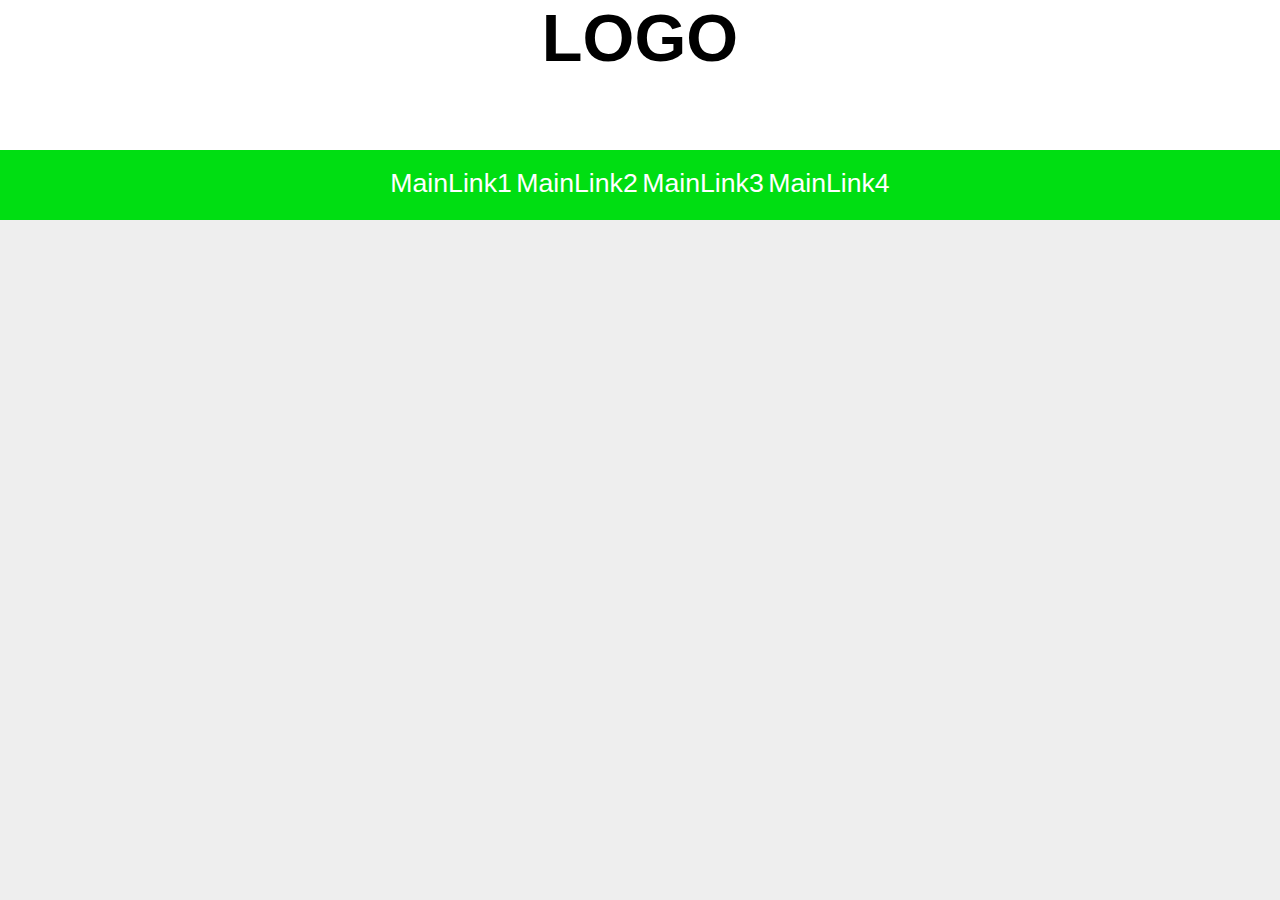
==== index.html @ 16bbb7c0 "Add files via upload" ====
<!DOCTYPE html>
<html>
<head>
	<title>The Hub - Template by Zreddz</title>
	<link rel="stylesheet" type="text/css" href="style.css">
	<script src="annox.js"></script>
</head>
<body>
	<div id="pre-header">
			<h1 class="pre-head">LOGO</h1>
	</div>
	<div id="header">
		<br>
		<a href="#" class="header">MainLink1</a>
		<a href="#" class="header">MainLink2</a>
		<a href="#" class="header">MainLink3</a>
		<a href="#" class="header">MainLink4</a>
	</div>

	
</body>
</html>
---- style.css ----
#header {
	background-color: #00DE12;
	color: white;
	font-family: arial;
	text-align: center;
	height: 70px;
}

.pre-head {
	text-align: center;
	font-family: arial;
	font-size: 50pt;
	background-color: #fff;
	margin: 0;
	padding: 0;
	height: 150px;
}

a {
	color: black;
	text-decoration: none;
}

a:hover {
	text-decoration: underline;
}

a.header {
	color: white;
	font-size: 20pt;
}

body {
	margin: 0;
	padding: 0;
	background-color: #eee;
}

#spacer {
	height: 20;
}
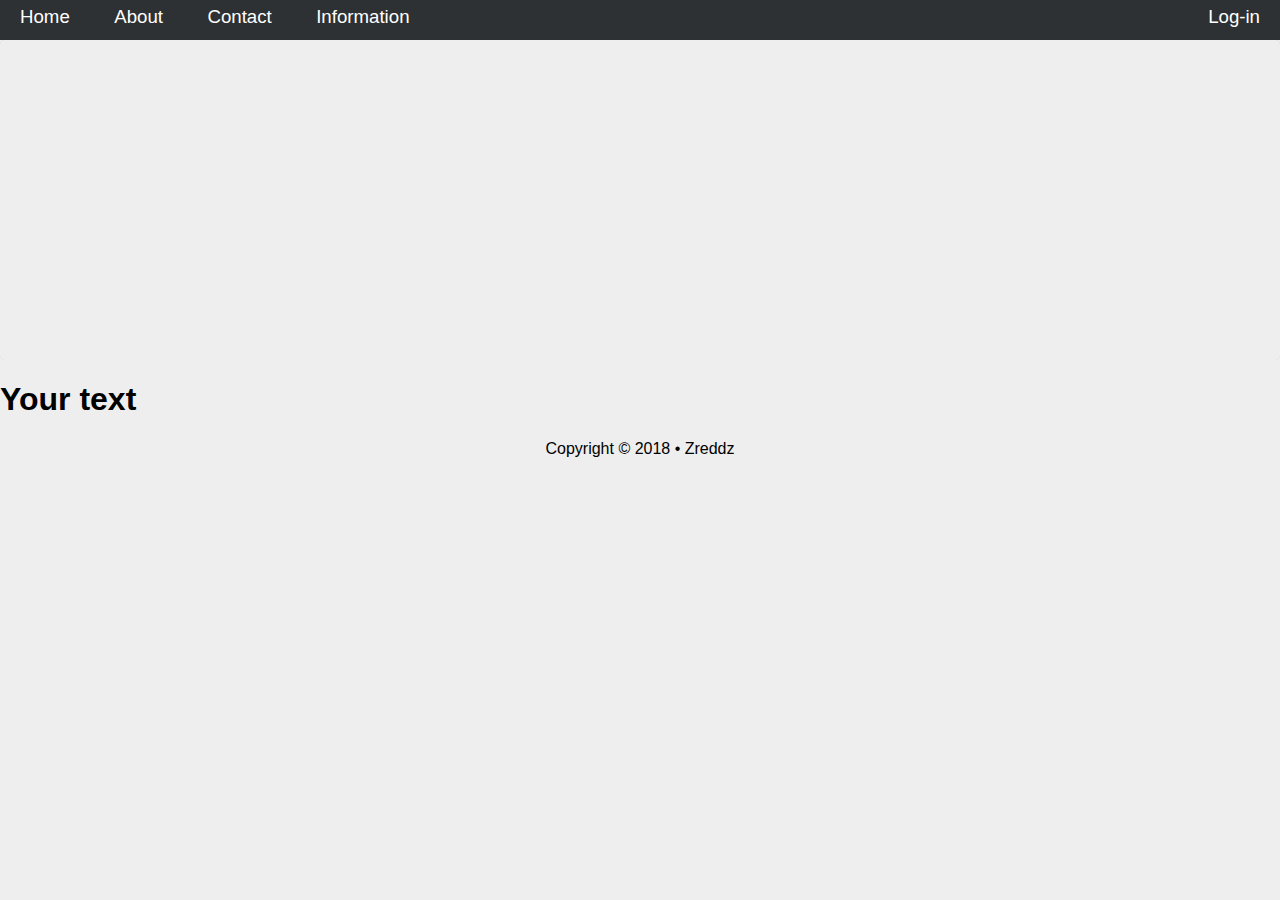
==== commit 41a82130: "Add files via upload" ====
--- a/index.html
+++ b/index.html
@@ -3,20 +3,46 @@
 <head>
 	<title>The Hub - Template by Zreddz</title>
 	<link rel="stylesheet" type="text/css" href="style.css">
-	<script src="annox.js"></script>
 </head>
 <body>
-	<div id="pre-header">
-			<h1 class="pre-head">LOGO</h1>
+	<div id="header">
+		<div id="spacer"></div>
+		<a href="#" class="header">Home</a>
+		<a href="#" class="header">About</a>
+		<a href="#" class="header">Contact</a>
+		<a href="#" class="header">Information</a>
+		<a href="#" class="header" style="float: right;">Log-in</a>
 	</div>
-	<div id="header">
-		<br>
-		<a href="#" class="header">MainLink1</a>
-		<a href="#" class="header">MainLink2</a>
-		<a href="#" class="header">MainLink3</a>
-		<a href="#" class="header">MainLink4</a>
+	<link rel="stylesheet" href="ism/css/my-slider.css"/>
+<script src="ism/js/ism-2.2.min.js"></script>
+
+</head>
+<body>
+<div class='container'>
+
+<div class="ism-slider" id="my-slider">
+  <ol>
+    <li>
+      <img src="1.jpg">
+      <div class="ism-caption ism-caption-0">Caption text</div>
+    </li>
+    <li>
+      <img src="2.jpg">
+      <div class="ism-caption ism-caption-0">Caption text</div>
+    </li>
+    <li>
+      <img src="3.jpg">
+      <div class="ism-caption ism-caption-0">Caption text</div>
+    </li>
+  </ol>
+</div>
+	<div id="main-content">
+		<h1>Your text</h1>
+
 	</div>
 
-	
+	<div id="footer" style="text-align: center;">
+<p>Copyright &copy; 2018 &bull; Zreddz</p>
+	</div>
 </body>
 </html>--- a/style.css
+++ b/style.css
@@ -1,23 +1,11 @@
 #header {
-	background-color: #00DE12;
+	background-color: #2e3133;
 	color: white;
-	font-family: arial;
-	text-align: center;
-	height: 70px;
-}
-
-.pre-head {
-	text-align: center;
-	font-family: arial;
-	font-size: 50pt;
-	background-color: #fff;
-	margin: 0;
-	padding: 0;
-	height: 150px;
-}
+	height: 40px;
+}<
 
 a {
-	color: black;
+	color: white;
 	text-decoration: none;
 }
 
@@ -27,15 +15,30 @@
 
 a.header {
 	color: white;
-	font-size: 20pt;
+	font-size: 14pt;
+	text-decoration: none;
+	font-family: "Helvetica Neue", "Segoe UI", Segoe, Helvetica, Arial, "Lucida Grande", sans-serif;
+    font-weight: lighter;
+    padding-left: 20px;
+    padding-right: 20px;
+}
+
+a.header:hover {
+	color: #dedede;
 }
 
 body {
 	margin: 0;
 	padding: 0;
 	background-color: #eee;
+	font-family: "Helvetica Neue", "Segoe UI", Segoe, Helvetica, Arial, "Lucida Grande", sans-serif;
+    font-weight: normal;
 }
 
 #spacer {
-	height: 20;
-}+	height: 6px;
+}
+
+#footer {
+	
+}
--- a/ism/css/my-slider.css
+++ b/ism/css/my-slider.css
@@ -0,0 +1,516 @@
+.ism-slider > ol, .ism-slider > ol > li, .ism-slider > ol > li > img { width: 100%; list-style: none; margin: 0; padding: 0; }
+.ism-slider {
+  overflow: hidden;
+  position: relative;
+  padding: 0 !important;
+  -webkit-user-select: none;
+  -khtml-user-select: none;
+  -moz-user-select: none;
+  -ms-user-select: none;
+  user-select: none;
+  cursor: default;
+  z-index: 2;
+  background-color: rgba(0, 0, 0, 0.1);
+  -webkit-animation: ism-fadein 3s;
+  -webkit-background-clip: padding-box;
+  -moz-background-clip: padding;
+  background-clip: padding-box;
+}
+@-webkit-keyframes ism-fadein {
+  from { opacity: 0; }
+  to { opacity: 1; }
+}
+@-webkit-keyframes ism-loading {
+  50% { left: 120px; }
+}
+
+.ism-slider .ism-slides {
+  list-style: none;
+  position: absolute;
+  height: 100%;
+  top: 0;
+  padding: 0 !important;
+  margin-top: 0;
+  margin-bottom: 0;
+  z-index: 1;
+}
+
+.ism-slider li.ism-slide {
+  height: 100%;
+  overflow: hidden;
+  position: absolute;
+  display: block;
+  top: 0;
+  bottom: 0;
+  margin: 0 !important;
+  padding: 0 !important;
+  background-color: #d5d5d5;
+  text-align: center;
+}
+
+.ism-slider .ism-img-frame {
+  display: block;
+  position: absolute;
+  width: 100%;
+  height: 100%;
+}
+
+.ism-slider a.ism-image-link {
+  position: absolute;
+  color: inherit;
+  text-decoration: none;
+  display: block;
+  top: 0;
+  left: 0;
+  width: 100%;
+  height: 100%;
+}
+
+.ism-slider .ism-img {
+  display: block;
+  border: none;
+  position: absolute;
+  pointer-events: none;
+}
+
+.ism-button, .ism-pause-button {
+  position: absolute;
+  display: block;
+  -webkit-box-sizing: border-box; -moz-box-sizing: border-box; box-sizing: border-box;
+  border: none;
+  outline: none;
+  text-align:center;
+  z-index: 6;
+  cursor: pointer;
+  padding: 0;
+  background-repeat: no-repeat;
+  background-position: center center;
+}
+
+.ism-pause-button {
+  display: none;
+  left: 50%;
+}
+
+.ism-slider:hover .ism-pause-button {
+  display: block;
+}
+
+.ism-caption {
+  -webkit-box-sizing: border-box; -moz-box-sizing: border-box; box-sizing: border-box;
+  padding: 0 1em;
+  text-shadow: none;
+  line-height: 1.2em;
+  padding: 0.25em 0.5em;
+  width: auto;
+  height: auto;
+  text-align: center;
+  visibility: hidden;
+}
+
+a.ism-image-link .ism-caption, a.ism-caption {
+  text-decoration: none;
+  font-weight: normal;
+}
+
+a.ism-caption:hover {
+  text-decoration: underline;
+}
+
+.ism-caption-0 {
+  z-index: 3;
+}
+
+.ism-caption-1 {
+  z-index: 4;
+}
+
+.ism-caption-2 {
+  z-index: 5;
+}
+
+.ism-radios {
+  margin: 0;
+  padding: 0;
+  list-style: none;
+  color: #fff;
+  font-size: 1px;
+}
+
+.ism-slider .ism-radios {
+  position: absolute;
+  -webkit-box-sizing: border-box; -moz-box-sizing: border-box; box-sizing: border-box;
+  z-index: 6;
+  bottom: 5px;
+  left: 0;
+  right: 0;
+  width: auto;
+  background-color: rgba(255, 255, 255, 0.0);
+  padding: 0 7px;
+  height: 0;
+  overflow: visible;
+}
+
+.ism-slider .ism-radios.ism-radios-as-thumbnails {
+  bottom: 5px;
+}
+
+.ism-radios li {
+  position: relative;
+  display: inline-block;
+  margin: 0 3px;
+  padding: 0;
+}
+
+.ism-radios input.ism-radio {
+  display: none;
+}
+
+.ism-radios label {
+  display: block;
+  -webkit-box-sizing: border-box; -moz-box-sizing: border-box; box-sizing: border-box;
+  margin: 0;
+  text-decoration: none;
+  cursor: pointer;
+}
+
+.ism-radios-as-thumbnails label {
+  -webkit-background-size: 120% auto; -moz-background-size: 120% auto; -o-background-size: 120% auto; background-size: 120% auto;
+  background-position: center center;
+  background-repeat: no-repeat;
+  border: 2px solid rgba(255, 255, 255, 0.6);
+  opacity: 0.8;
+}
+
+.ism-radios-as-thumbnails label:hover {
+  border: 2px solid #fff;
+  opacity: 1;
+}
+
+.ism-radios-as-thumbnails li.active label {
+  border: 2px solid rgba(255, 255, 255, 1.0);
+  opacity: 1;
+}
+
+p.ism-badge {
+  margin: 0 auto;
+  text-align: right;
+  font-size: 10px;
+  padding-top: 1px;
+  color: #ccc;
+  font-family: sans-serif;
+  font-weight: normal;
+}
+
+p.ism-badge a.ism-link {
+  color: inherit;
+  text-decoration: none;
+  margin-right: 0.25em;
+}
+
+p.ism-badge a.ism-link:hover {
+  color: #aaa;
+  text-decoration: underline;
+}
+
+.ism-zoom-in {
+  -webkit-animation: zoomin 0.81s linear 1;
+  animation: zoomin 0.81s linear 1;
+}
+
+@-webkit-keyframes zoomin {
+  0% { -webkit-transform: scale(1.0); transform: scale(1.0); }
+  100% { -webkit-transform: scale(3.0); transform: scale(3.0); }
+}
+@keyframes zoomin {
+  0% { -webkit-transform: scale(1.0); transform: scale(1.0); }
+  100% { -webkit-transform: scale(3.0); transform: scale(3.0); }
+}
+
+@-webkit-keyframes fadein {
+  0% { opacity: 0; }
+ 100% { opacity: 1; }
+}
+@keyframes fadein {
+  0% { opacity: 0; }
+ 100% { opacity: 1; }
+}
+
+@-webkit-keyframes slidein {
+  0% { -webkit-transform: translate(-1200px, 0); transform: translate(-1200px, 0); }
+  100% { -webkit-transform: translate(0, 0); transform: translate(0, 0); }
+}
+@keyframes slidein {
+  0% { -webkit-transform: translate(-1200px, 0); transform: translate(-1200px, 0); }
+  100% { -webkit-transform: translate(0, 0); transform: translate(0, 0); }
+}
+
+@-webkit-keyframes popin {
+  50% { -webkit-transform: scale(1.2); transform: scale(1.2); }
+}
+@keyframes popin {
+  50% { -webkit-transform: scale(1.2); transform: scale(1.2); }
+}
+
+.ism-zoom-pan {
+  -webkit-animation: zoompan 20.0s linear 1;
+  animation: zoompan 20.0s linear 1;
+}
+@-webkit-keyframes zoompan {
+  0% { -webkit-transform: translate(0, 0) scale(1.0); transform: translate(0, 0) scale(1.0); }
+  50% { -webkit-transform: translate(-5%, -5%) scale(1.3); transform: translate(-5%, -5%) scale(1.3); }
+  100% { -webkit-transform: translate(0, 0) scale(1.0); transform: translate(0, 0) scale(1.0); }
+}
+@keyframes zoompan {
+  0% { -webkit-transform: translate(0, 0) scale(1.0); transform: translate(0, 0) scale(1.0); }
+  50% { -webkit-transform: translate(-5%, -5%) scale(1.3); transform: translate(-5%, -5%) scale(1.3); }
+  100% { -webkit-transform: translate(0, 0) scale(1.0); transform: translate(0, 0) scale(1.0); }
+}
+
+.ism-zoom-rotate {
+  -webkit-animation: zoomrotate 20.0s linear 1;
+  animation: zoomrotate 20.0s linear 1;
+}
+@-webkit-keyframes zoomrotate {
+  0% { -webkit-transform: rotate(0) scale(1.0); transform: rotate(0) scale(1.0); }
+  50% { -webkit-transform: rotate(-5deg) scale(1.3); transform: rotate(-5deg) scale(1.3); }
+  100% { -webkit-transform: rotate(0) scale(1.0); transform: rotate(0) scale(1.0); }
+}
+@keyframes zoomrotate {
+  0% { -webkit-transform: rotate(0) scale(1.0); transform: rotate(0) scale(1.0); }
+  50% { -webkit-transform: rotate(-5deg) scale(1.3); transform: rotate(-5deg) scale(1.3); }
+  100% { -webkit-transform: rotate(0) scale(1.0); transform: rotate(0) scale(1.0); }
+}
+/* SLIDER */
+
+#my-slider {
+    width: 100%;
+    -webkit-border-radius: 5px; border-radius: 5px; 
+}
+
+#my-slider-ism-badge {
+    width: 100%;
+}
+
+#my-slider:before {
+    content: ''; display: block; padding-top: 25%;
+}
+
+#my-slider .ism-frame {
+    position: absolute; top: 0; bottom: 0; left: 0; width: 100%;
+}
+
+#my-slider .ism-button {
+    display: block;
+    border-radius: 25px;
+    width: 50px; height: 50px; background-size: 16px 16px; top: 50%; margin-top: -25px;
+    color: #fff; background-color: rgba(0, 0, 0, 0.3);
+    display: block; visibility: visible;
+}
+
+#my-slider .ism-button-prev {
+    background-image: url([data-uri]);
+    left: 10px;
+}
+
+#my-slider .ism-button-next {
+    background-image: url([data-uri]);
+    right: 10px;
+}
+
+#my-slider .ism-pause-button {
+    width: 50px; height: 50px; background-size: 16px 16px; top: 50%; margin-top: -25px; border-radius: 25px; margin-left: -25px;
+    color: #fff; background-color: rgba(0, 0, 0, 0.3); background-image: url([data-uri]);
+}
+
+#my-slider .ism-pause-button.ism-play {
+    background-image: url([data-uri]);
+}
+
+#my-slider .ism-button:hover {
+    background-color: rgba(0, 0, 0, 0.6);
+}
+
+#my-slider .ism-pause-button:hover {
+    background-color: rgba(0, 0, 0, 0.6);
+}
+
+#my-slider .ism-radios {
+    display: block;
+    height: 20px;
+    text-align: center;
+}
+
+#my-slider .ism-radios label {
+    width: 20px; height: 20px;
+    border-radius: 3px;
+    color: #000; background-color: rgba(255, 255, 255, 0.5);
+}
+
+#my-slider .ism-radios li.active label {
+    background-color: rgba(255, 255, 255, 1.0);
+}
+
+#my-slider .ism-radios label:hover {
+    background-color: rgba(255, 255, 255, 0.8);
+}
+
+
+/* SLIDES */
+
+#my-slider .ism-slide-0 .ism-img-frame {
+    width: 100%;
+}
+
+#my-slider .ism-slide-0 .ism-img {
+    width: 100%;
+    top: 50%; -webkit-transform: translateY(-50%); -moz-transform: translateY(-50%); -ms-transform: translateY(-50%); transform: translateY(-50%);
+}
+
+#my-slider .ism-slide-1 .ism-img-frame {
+    width: 100%;
+}
+
+#my-slider .ism-slide-1 .ism-img {
+    width: 100%;
+    top: 50%; -webkit-transform: translateY(-50%); -moz-transform: translateY(-50%); -ms-transform: translateY(-50%); transform: translateY(-50%);
+}
+
+#my-slider .ism-slide-2 .ism-img-frame {
+    width: 100%;
+}
+
+#my-slider .ism-slide-2 .ism-img {
+    width: 100%;
+    top: 50%; -webkit-transform: translateY(-50%); -moz-transform: translateY(-50%); -ms-transform: translateY(-50%); transform: translateY(-50%);
+}
+
+
+/* CAPTIONS */
+
+#my-slider .ism-slide-0 .ism-caption-0.ism-caption-anim {
+    -webkit-animation: fadein 0.5s; animation: fadein 0.5s;
+}
+
+#my-slider .ism-slide-0 .ism-caption-1.ism-caption-anim {
+    -webkit-animation: fadein 0.5s; animation: fadein 0.5s;
+}
+
+#my-slider .ism-slide-0 .ism-caption-2.ism-caption-anim {
+    -webkit-animation: fadein 0.5s; animation: fadein 0.5s;
+}
+
+#my-slider .ism-slide-1 .ism-caption-0.ism-caption-anim {
+    -webkit-animation: fadein 0.5s; animation: fadein 0.5s;
+}
+
+#my-slider .ism-slide-1 .ism-caption-1.ism-caption-anim {
+    -webkit-animation: fadein 0.5s; animation: fadein 0.5s;
+}
+
+#my-slider .ism-slide-1 .ism-caption-2.ism-caption-anim {
+    -webkit-animation: fadein 0.5s; animation: fadein 0.5s;
+}
+
+#my-slider .ism-slide-2 .ism-caption-0.ism-caption-anim {
+    -webkit-animation: fadein 0.5s; animation: fadein 0.5s;
+}
+
+#my-slider .ism-slide-2 .ism-caption-1.ism-caption-anim {
+    -webkit-animation: fadein 0.5s; animation: fadein 0.5s;
+}
+
+#my-slider .ism-slide-2 .ism-caption-2.ism-caption-anim {
+    -webkit-animation: fadein 0.5s; animation: fadein 0.5s;
+}
+
+#my-slider .ism-slide-0 .ism-caption-0 {
+    font-size: 1.25em;
+    font-family: sans-serif;
+    position: absolute; top: 10%;
+    left: 5%;
+    border-radius: 4px;
+    border: none;
+    color: #fff; background-color: rgba(0, 0, 0, 0.70);
+}
+
+#my-slider .ism-slide-0 .ism-caption-1 {
+    font-size: 1.25em;
+    font-family: sans-serif;
+    position: absolute; top: 60%;
+    left: 40%;
+    border-radius: 4px;
+    border: none;
+    color: #fff; background-color: rgba(0, 0, 0, 0.70);
+}
+
+#my-slider .ism-slide-0 .ism-caption-2 {
+    font-size: 1.25em;
+    font-family: sans-serif;
+    position: absolute; top: 20%;
+    left: 60%;
+    border-radius: 4px;
+    border: none;
+    color: #fff; background-color: rgba(0, 0, 0, 0.70);
+}
+
+#my-slider .ism-slide-1 .ism-caption-0 {
+    font-size: 1.25em;
+    font-family: sans-serif;
+    position: absolute; top: 10%;
+    left: 5%;
+    border-radius: 4px;
+    border: none;
+    color: #fff; background-color: rgba(0, 0, 0, 0.70);
+}
+
+#my-slider .ism-slide-1 .ism-caption-1 {
+    font-size: 1.25em;
+    font-family: sans-serif;
+    position: absolute; top: 60%;
+    left: 40%;
+    border-radius: 4px;
+    border: none;
+    color: #fff; background-color: rgba(0, 0, 0, 0.70);
+}
+
+#my-slider .ism-slide-1 .ism-caption-2 {
+    font-size: 1.25em;
+    font-family: sans-serif;
+    position: absolute; top: 20%;
+    left: 60%;
+    border-radius: 4px;
+    border: none;
+    color: #fff; background-color: rgba(0, 0, 0, 0.70);
+}
+
+#my-slider .ism-slide-2 .ism-caption-0 {
+    font-size: 1.25em;
+    font-family: sans-serif;
+    position: absolute; top: 10%;
+    left: 5%;
+    border-radius: 4px;
+    border: none;
+    color: #fff; background-color: rgba(0, 0, 0, 0.70);
+}
+
+#my-slider .ism-slide-2 .ism-caption-1 {
+    font-size: 1.25em;
+    font-family: sans-serif;
+    position: absolute; top: 60%;
+    left: 40%;
+    border-radius: 4px;
+    border: none;
+    color: #fff; background-color: rgba(0, 0, 0, 0.70);
+}
+
+#my-slider .ism-slide-2 .ism-caption-2 {
+    font-size: 1.25em;
+    font-family: sans-serif;
+    position: absolute; top: 20%;
+    left: 60%;
+    border-radius: 4px;
+    border: none;
+    color: #fff; background-color: rgba(0, 0, 0, 0.70);
+}
+
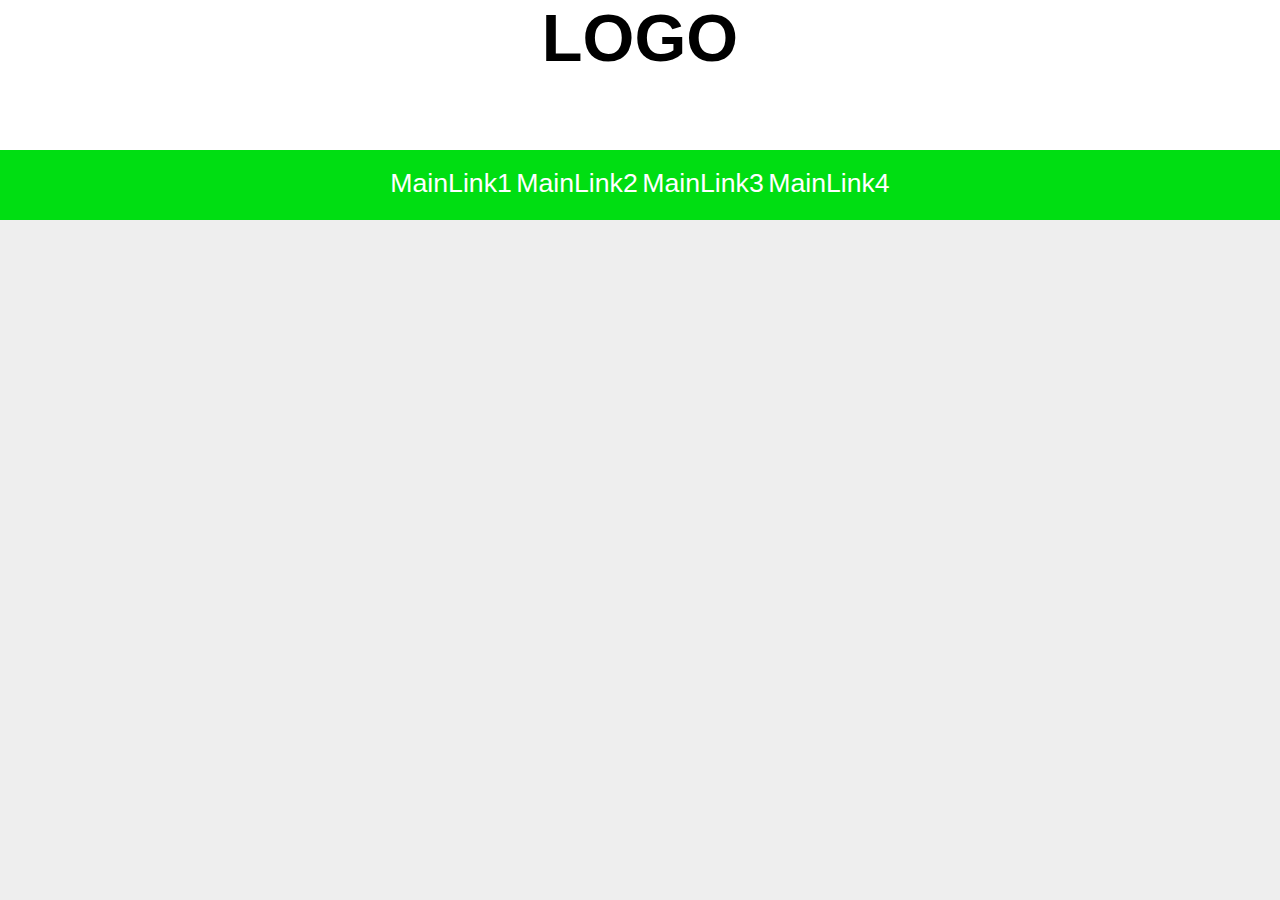
==== commit ac2edcd3: "Merge 16bbb7c05ae5df8a80d64aefee50701b7b363774 into 56dda92858eb2f49a709d3d6363735bdfdcce4e5" ====
--- a/index.html
+++ b/index.html
@@ -3,46 +3,20 @@
 <head>
 	<title>The Hub - Template by Zreddz</title>
 	<link rel="stylesheet" type="text/css" href="style.css">
+	<script src="annox.js"></script>
 </head>
 <body>
+	<div id="pre-header">
+			<h1 class="pre-head">LOGO</h1>
+	</div>
 	<div id="header">
-		<div id="spacer"></div>
-		<a href="#" class="header">Home</a>
-		<a href="#" class="header">About</a>
-		<a href="#" class="header">Contact</a>
-		<a href="#" class="header">Information</a>
-		<a href="#" class="header" style="float: right;">Log-in</a>
-	</div>
-	<link rel="stylesheet" href="ism/css/my-slider.css"/>
-<script src="ism/js/ism-2.2.min.js"></script>
-
-</head>
-<body>
-<div class='container'>
-
-<div class="ism-slider" id="my-slider">
-  <ol>
-    <li>
-      <img src="1.jpg">
-      <div class="ism-caption ism-caption-0">Caption text</div>
-    </li>
-    <li>
-      <img src="2.jpg">
-      <div class="ism-caption ism-caption-0">Caption text</div>
-    </li>
-    <li>
-      <img src="3.jpg">
-      <div class="ism-caption ism-caption-0">Caption text</div>
-    </li>
-  </ol>
-</div>
-	<div id="main-content">
-		<h1>Your text</h1>
-
+		<br>
+		<a href="#" class="header">MainLink1</a>
+		<a href="#" class="header">MainLink2</a>
+		<a href="#" class="header">MainLink3</a>
+		<a href="#" class="header">MainLink4</a>
 	</div>
 
-	<div id="footer" style="text-align: center;">
-<p>Copyright &copy; 2018 &bull; Zreddz</p>
-	</div>
+	
 </body>
 </html>--- a/style.css
+++ b/style.css
@@ -1,11 +1,23 @@
 #header {
-	background-color: #2e3133;
+	background-color: #00DE12;
 	color: white;
-	height: 40px;
-}<
+	font-family: arial;
+	text-align: center;
+	height: 70px;
+}
+
+.pre-head {
+	text-align: center;
+	font-family: arial;
+	font-size: 50pt;
+	background-color: #fff;
+	margin: 0;
+	padding: 0;
+	height: 150px;
+}
 
 a {
-	color: white;
+	color: black;
 	text-decoration: none;
 }
 
@@ -15,30 +27,15 @@
 
 a.header {
 	color: white;
-	font-size: 14pt;
-	text-decoration: none;
-	font-family: "Helvetica Neue", "Segoe UI", Segoe, Helvetica, Arial, "Lucida Grande", sans-serif;
-    font-weight: lighter;
-    padding-left: 20px;
-    padding-right: 20px;
-}
-
-a.header:hover {
-	color: #dedede;
+	font-size: 20pt;
 }
 
 body {
 	margin: 0;
 	padding: 0;
 	background-color: #eee;
-	font-family: "Helvetica Neue", "Segoe UI", Segoe, Helvetica, Arial, "Lucida Grande", sans-serif;
-    font-weight: normal;
 }
 
 #spacer {
-	height: 6px;
-}
-
-#footer {
-	
-}
+	height: 20;
+}